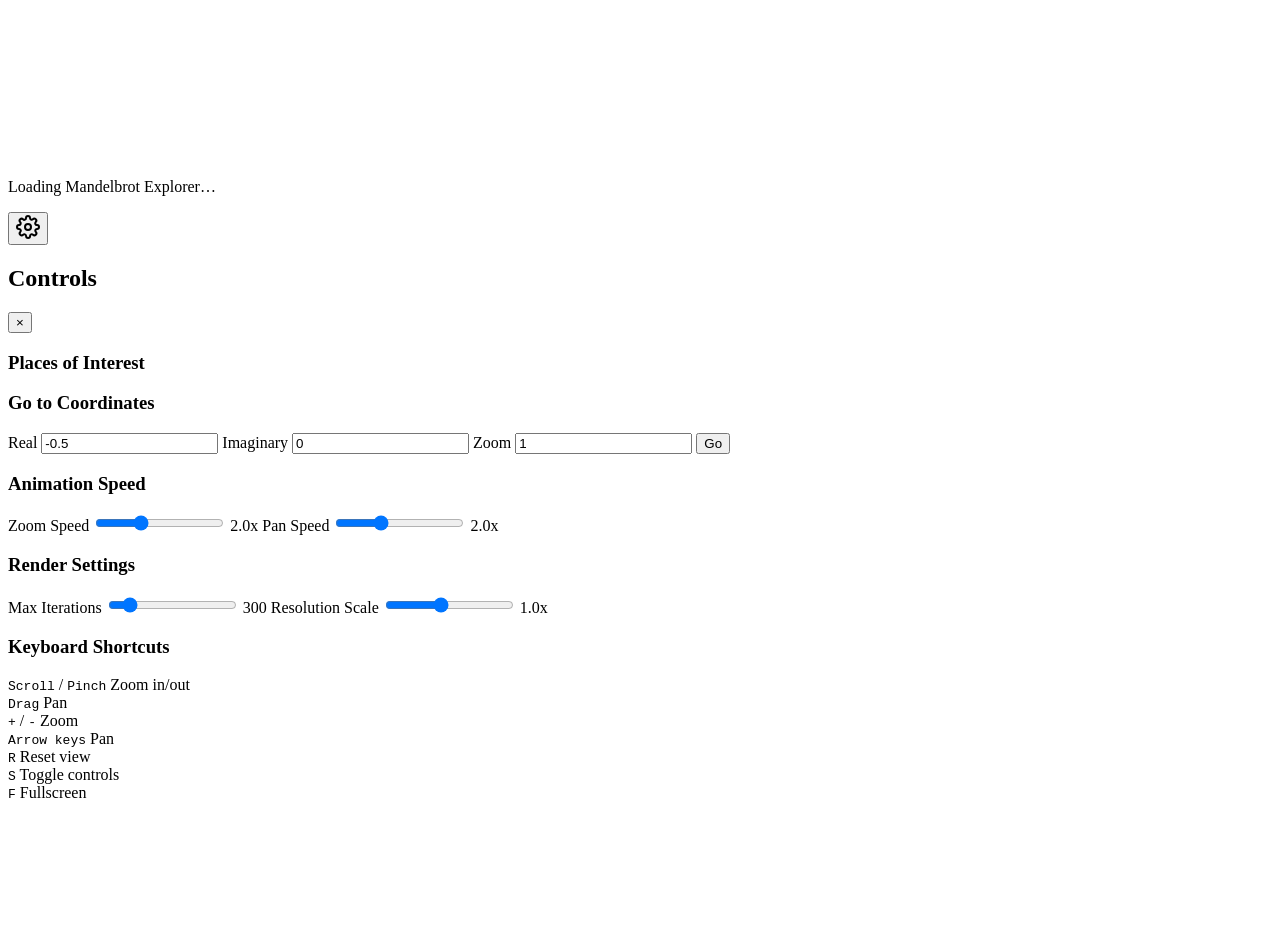
==== frontend/index.html @ 315728d0 "feat: full-stack Mandelbrot Explorer with Rust WASM engine Production-grade interactive Mandelbrot s" ====
<!DOCTYPE html>
<html lang="en">
<head>
    <meta charset="UTF-8">
    <meta name="viewport" content="width=device-width, initial-scale=1.0, maximum-scale=1.0, user-scalable=no, viewport-fit=cover">
    <meta name="description" content="Interactive Mandelbrot Set Explorer — zoom, pan, and discover fractal beauty powered by WebAssembly">
    <meta name="theme-color" content="#0a0a0f">
    <meta name="apple-mobile-web-app-capable" content="yes">
    <meta name="apple-mobile-web-app-status-bar-style" content="black-translucent">
    <meta name="apple-mobile-web-app-title" content="Mandelbrot">
    <meta name="mobile-web-app-capable" content="yes">
    <meta name="msapplication-TileColor" content="#0a0a0f">
    <meta name="format-detection" content="telephone=no">

    <title>Mandelbrot Explorer</title>

    <link rel="manifest" href="/manifest.json">
    <link rel="icon" type="image/svg+xml" href="/icons/favicon.svg">
    <link rel="apple-touch-icon" href="/icons/icon-192.png">

    <!-- Preload WASM -->
    <link rel="preload" href="/wasm/mandelbrot_wasm_bg.wasm" as="fetch" crossorigin>

    <link rel="stylesheet" href="/static/style.css">
</head>
<body>
    <div id="app">
        <!-- Canvas -->
        <canvas id="fractal-canvas"></canvas>

        <!-- Loading overlay -->
        <div id="loading-overlay">
            <div class="loader-content">
                <div class="spinner"></div>
                <p>Loading Mandelbrot Explorer…</p>
            </div>
        </div>

        <!-- HUD: coordinates and zoom -->
        <div id="hud" class="hud">
            <span id="hud-coords"></span>
            <span id="hud-zoom"></span>
            <span id="hud-iter"></span>
        </div>

        <!-- Controls panel -->
        <button id="controls-toggle" class="controls-toggle" aria-label="Toggle controls" title="Toggle controls">
            <svg width="24" height="24" viewBox="0 0 24 24" fill="none" stroke="currentColor" stroke-width="2">
                <circle cx="12" cy="12" r="3"/><path d="M19.4 15a1.65 1.65 0 00.33 1.82l.06.06a2 2 0 01-2.83 2.83l-.06-.06a1.65 1.65 0 00-1.82-.33 1.65 1.65 0 00-1 1.51V21a2 2 0 01-4 0v-.09A1.65 1.65 0 009 19.4a1.65 1.65 0 00-1.82.33l-.06.06a2 2 0 01-2.83-2.83l.06-.06A1.65 1.65 0 004.68 15a1.65 1.65 0 00-1.51-1H3a2 2 0 010-4h.09A1.65 1.65 0 004.6 9a1.65 1.65 0 00-.33-1.82l-.06-.06a2 2 0 012.83-2.83l.06.06A1.65 1.65 0 009 4.68a1.65 1.65 0 001-1.51V3a2 2 0 014 0v.09a1.65 1.65 0 001 1.51 1.65 1.65 0 001.82-.33l.06-.06a2 2 0 012.83 2.83l-.06.06A1.65 1.65 0 0019.32 9a1.65 1.65 0 001.51 1H21a2 2 0 010 4h-.09a1.65 1.65 0 00-1.51 1z"/>
            </svg>
        </button>

        <div id="controls-panel" class="controls-panel hidden">
            <div class="controls-header">
                <h2>Controls</h2>
                <button id="controls-close" class="controls-close" aria-label="Close">&times;</button>
            </div>

            <div class="controls-section">
                <h3>Places of Interest</h3>
                <div id="poi-list" class="poi-list"></div>
            </div>

            <div class="controls-section">
                <h3>Go to Coordinates</h3>
                <div class="coord-input-group">
                    <label>
                        Real
                        <input type="number" id="input-real" step="any" value="-0.5" />
                    </label>
                    <label>
                        Imaginary
                        <input type="number" id="input-imag" step="any" value="0" />
                    </label>
                    <label>
                        Zoom
                        <input type="number" id="input-zoom" step="any" min="0.1" value="1" />
                    </label>
                    <button id="btn-goto" class="btn btn-primary">Go</button>
                </div>
            </div>

            <div class="controls-section">
                <h3>Animation Speed</h3>
                <div class="slider-group">
                    <label>
                        Zoom Speed
                        <input type="range" id="slider-zoom-speed" min="0.5" max="5" step="0.1" value="2" />
                        <span id="zoom-speed-val">2.0x</span>
                    </label>
                    <label>
                        Pan Speed
                        <input type="range" id="slider-pan-speed" min="0.5" max="5" step="0.1" value="2" />
                        <span id="pan-speed-val">2.0x</span>
                    </label>
                </div>
            </div>

            <div class="controls-section">
                <h3>Render Settings</h3>
                <div class="slider-group">
                    <label>
                        Max Iterations
                        <input type="range" id="slider-iterations" min="50" max="2000" step="10" value="300" />
                        <span id="iter-val">300</span>
                    </label>
                    <label>
                        Resolution Scale
                        <input type="range" id="slider-resolution" min="0.25" max="2" step="0.25" value="1" />
                        <span id="res-val">1.0x</span>
                    </label>
                </div>
            </div>

            <div class="controls-section">
                <h3>Keyboard Shortcuts</h3>
                <div class="shortcuts-list">
                    <kbd>Scroll</kbd> / <kbd>Pinch</kbd> Zoom in/out<br>
                    <kbd>Drag</kbd> Pan<br>
                    <kbd>+</kbd> / <kbd>-</kbd> Zoom<br>
                    <kbd>Arrow keys</kbd> Pan<br>
                    <kbd>R</kbd> Reset view<br>
                    <kbd>S</kbd> Toggle controls<br>
                    <kbd>F</kbd> Fullscreen
                </div>
            </div>
        </div>

        <!-- Minimap -->
        <canvas id="minimap-canvas" class="minimap" width="160" height="120"></canvas>
    </div>

    <script type="module" src="/static/app.js"></script>
</body>
</html>
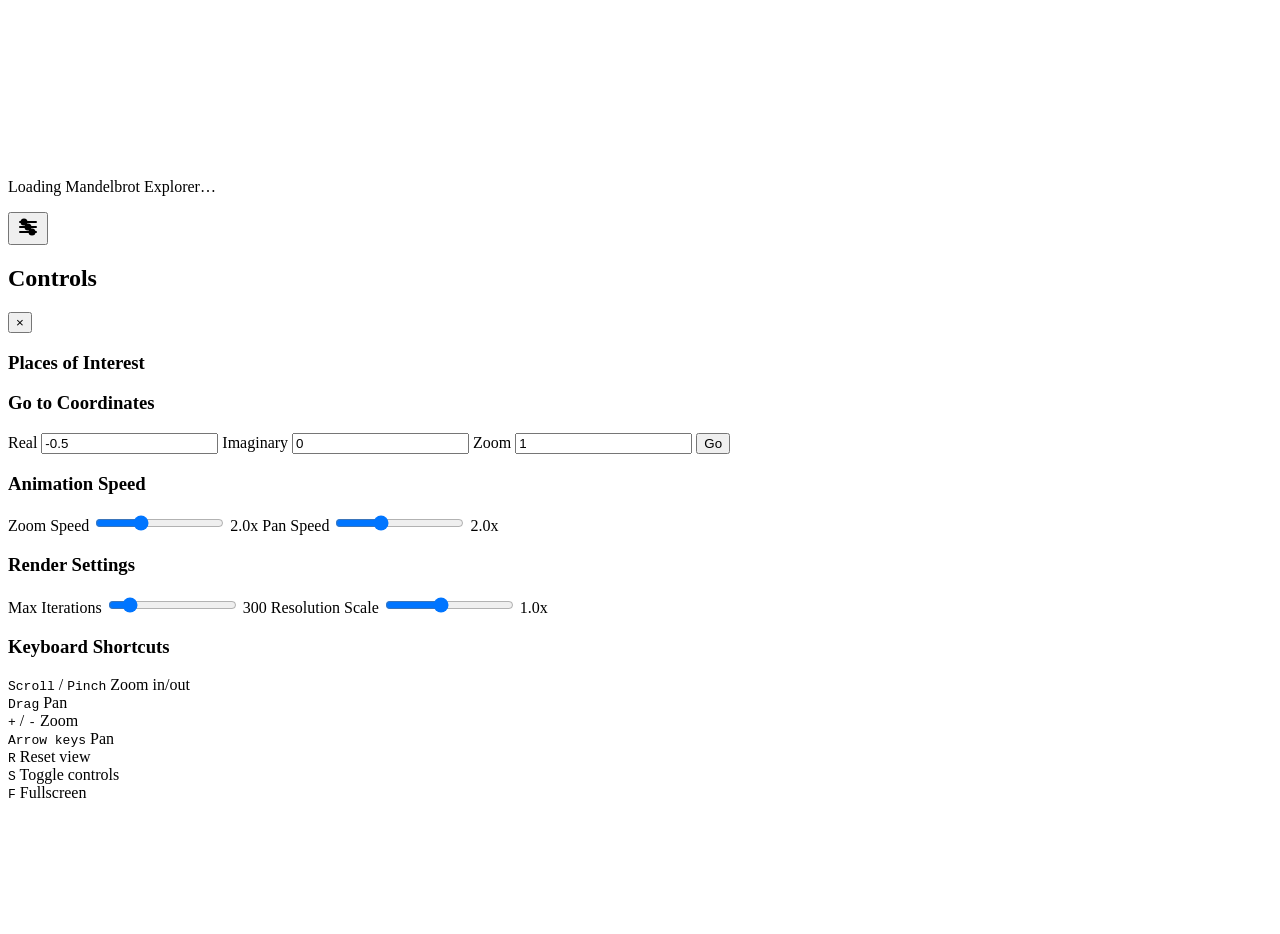
==== commit 29561179: "perf: instant pan/zoom feedback via CSS transforms, debounced WASM renders Major performance optimiz" ====
--- a/frontend/index.html
+++ b/frontend/index.html
@@ -45,8 +45,10 @@
 
         <!-- Controls panel -->
         <button id="controls-toggle" class="controls-toggle" aria-label="Toggle controls" title="Toggle controls">
-            <svg width="24" height="24" viewBox="0 0 24 24" fill="none" stroke="currentColor" stroke-width="2">
-                <circle cx="12" cy="12" r="3"/><path d="M19.4 15a1.65 1.65 0 00.33 1.82l.06.06a2 2 0 01-2.83 2.83l-.06-.06a1.65 1.65 0 00-1.82-.33 1.65 1.65 0 00-1 1.51V21a2 2 0 01-4 0v-.09A1.65 1.65 0 009 19.4a1.65 1.65 0 00-1.82.33l-.06.06a2 2 0 01-2.83-2.83l.06-.06A1.65 1.65 0 004.68 15a1.65 1.65 0 00-1.51-1H3a2 2 0 010-4h.09A1.65 1.65 0 004.6 9a1.65 1.65 0 00-.33-1.82l-.06-.06a2 2 0 012.83-2.83l.06.06A1.65 1.65 0 009 4.68a1.65 1.65 0 001-1.51V3a2 2 0 014 0v.09a1.65 1.65 0 001 1.51 1.65 1.65 0 001.82-.33l.06-.06a2 2 0 012.83 2.83l-.06.06A1.65 1.65 0 0019.32 9a1.65 1.65 0 001.51 1H21a2 2 0 010 4h-.09a1.65 1.65 0 00-1.51 1z"/>
+            <svg width="24" height="24" viewBox="0 0 24 24" fill="none" stroke="currentColor" stroke-width="2" stroke-linecap="round">
+                <line x1="4" y1="7" x2="20" y2="7"/><circle cx="8" cy="7" r="2.5" fill="currentColor"/>
+                <line x1="4" y1="17" x2="20" y2="17"/><circle cx="16" cy="17" r="2.5" fill="currentColor"/>
+                <line x1="4" y1="12" x2="20" y2="12"/><circle cx="12" cy="12" r="2.5" fill="currentColor"/>
             </svg>
         </button>
 
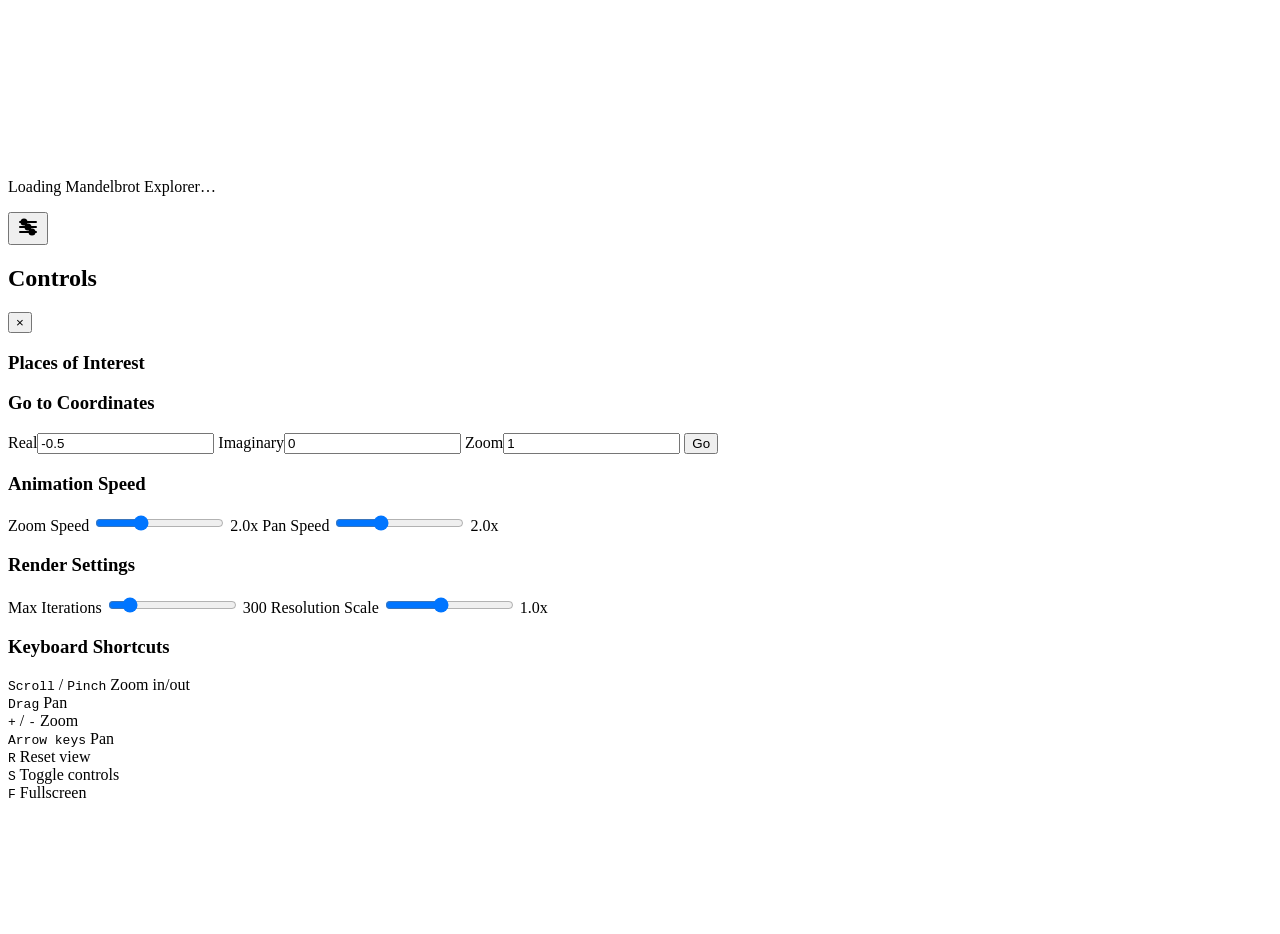
==== commit 869f793e: "rebuild: pure vanilla JS with Web Workers, drop WASM/Rust entirely Complete rewrite for performance:" ====
--- a/frontend/index.html
+++ b/frontend/index.html
@@ -3,7 +3,7 @@
 <head>
     <meta charset="UTF-8">
     <meta name="viewport" content="width=device-width, initial-scale=1.0, maximum-scale=1.0, user-scalable=no, viewport-fit=cover">
-    <meta name="description" content="Interactive Mandelbrot Set Explorer — zoom, pan, and discover fractal beauty powered by WebAssembly">
+    <meta name="description" content="Interactive Mandelbrot Set Explorer — zoom, pan, and discover fractal beauty">
     <meta name="theme-color" content="#0a0a0f">
     <meta name="apple-mobile-web-app-capable" content="yes">
     <meta name="apple-mobile-web-app-status-bar-style" content="black-translucent">
@@ -18,17 +18,12 @@
     <link rel="icon" type="image/svg+xml" href="/icons/favicon.svg">
     <link rel="apple-touch-icon" href="/icons/icon-192.png">
 
-    <!-- Preload WASM -->
-    <link rel="preload" href="/wasm/mandelbrot_wasm_bg.wasm" as="fetch" crossorigin>
-
-    <link rel="stylesheet" href="/static/style.css">
+    <link rel="stylesheet" href="/style.css">
 </head>
 <body>
     <div id="app">
-        <!-- Canvas -->
         <canvas id="fractal-canvas"></canvas>
 
-        <!-- Loading overlay -->
         <div id="loading-overlay">
             <div class="loader-content">
                 <div class="spinner"></div>
@@ -36,14 +31,12 @@
             </div>
         </div>
 
-        <!-- HUD: coordinates and zoom -->
         <div id="hud" class="hud">
             <span id="hud-coords"></span>
             <span id="hud-zoom"></span>
             <span id="hud-iter"></span>
         </div>
 
-        <!-- Controls panel -->
         <button id="controls-toggle" class="controls-toggle" aria-label="Toggle controls" title="Toggle controls">
             <svg width="24" height="24" viewBox="0 0 24 24" fill="none" stroke="currentColor" stroke-width="2" stroke-linecap="round">
                 <line x1="4" y1="7" x2="20" y2="7"/><circle cx="8" cy="7" r="2.5" fill="currentColor"/>
@@ -66,18 +59,9 @@
             <div class="controls-section">
                 <h3>Go to Coordinates</h3>
                 <div class="coord-input-group">
-                    <label>
-                        Real
-                        <input type="number" id="input-real" step="any" value="-0.5" />
-                    </label>
-                    <label>
-                        Imaginary
-                        <input type="number" id="input-imag" step="any" value="0" />
-                    </label>
-                    <label>
-                        Zoom
-                        <input type="number" id="input-zoom" step="any" min="0.1" value="1" />
-                    </label>
+                    <label>Real<input type="number" id="input-real" step="any" value="-0.5" /></label>
+                    <label>Imaginary<input type="number" id="input-imag" step="any" value="0" /></label>
+                    <label>Zoom<input type="number" id="input-zoom" step="any" min="0.1" value="1" /></label>
                     <button id="btn-goto" class="btn btn-primary">Go</button>
                 </div>
             </div>
@@ -85,13 +69,11 @@
             <div class="controls-section">
                 <h3>Animation Speed</h3>
                 <div class="slider-group">
-                    <label>
-                        Zoom Speed
+                    <label>Zoom Speed
                         <input type="range" id="slider-zoom-speed" min="0.5" max="5" step="0.1" value="2" />
                         <span id="zoom-speed-val">2.0x</span>
                     </label>
-                    <label>
-                        Pan Speed
+                    <label>Pan Speed
                         <input type="range" id="slider-pan-speed" min="0.5" max="5" step="0.1" value="2" />
                         <span id="pan-speed-val">2.0x</span>
                     </label>
@@ -101,13 +83,11 @@
             <div class="controls-section">
                 <h3>Render Settings</h3>
                 <div class="slider-group">
-                    <label>
-                        Max Iterations
+                    <label>Max Iterations
                         <input type="range" id="slider-iterations" min="50" max="2000" step="10" value="300" />
                         <span id="iter-val">300</span>
                     </label>
-                    <label>
-                        Resolution Scale
+                    <label>Resolution Scale
                         <input type="range" id="slider-resolution" min="0.25" max="2" step="0.25" value="1" />
                         <span id="res-val">1.0x</span>
                     </label>
@@ -128,10 +108,9 @@
             </div>
         </div>
 
-        <!-- Minimap -->
         <canvas id="minimap-canvas" class="minimap" width="160" height="120"></canvas>
     </div>
 
-    <script type="module" src="/static/app.js"></script>
+    <script src="/app.js"></script>
 </body>
 </html>
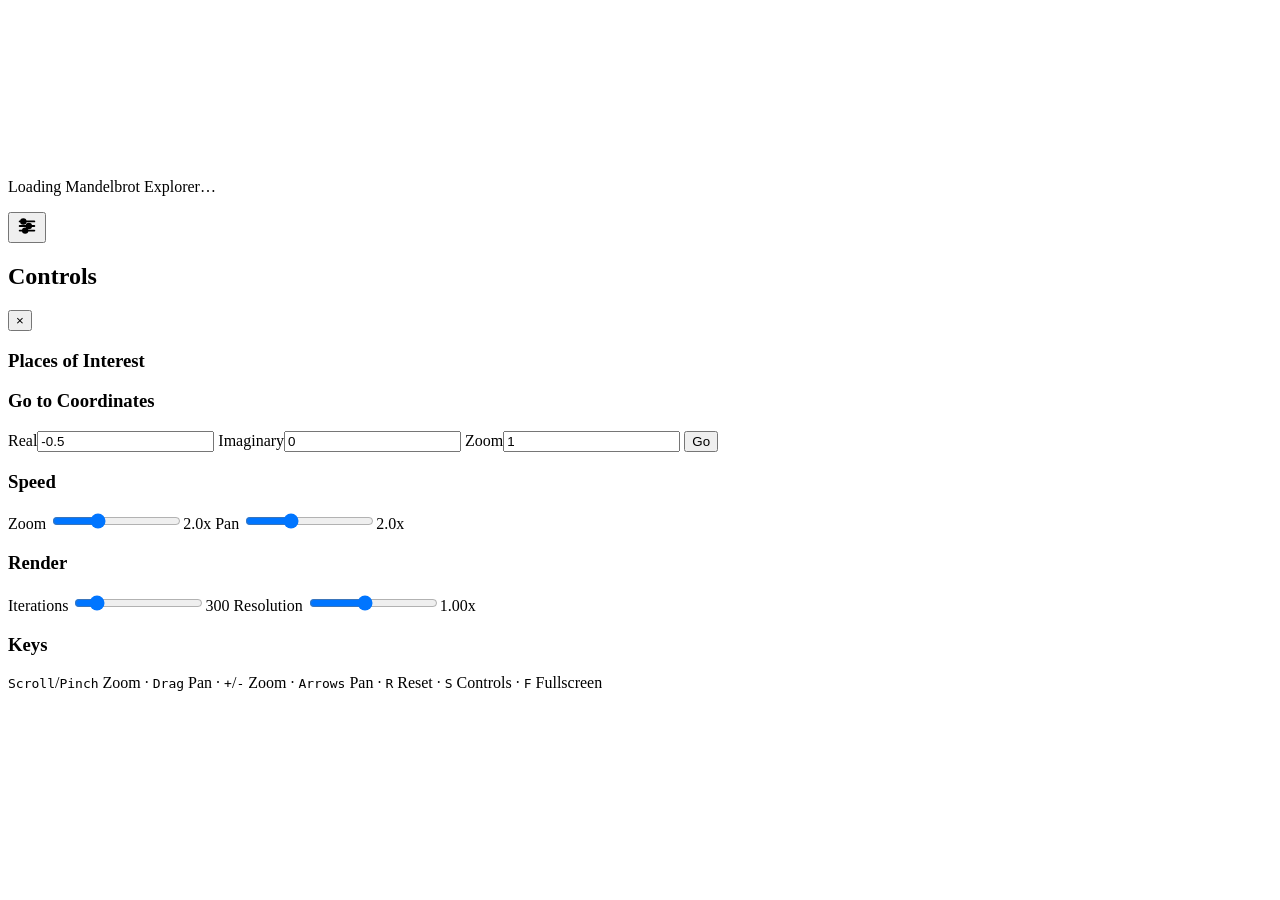
==== commit ab888eb8: "rewrite: ground-up rebuild for performance Complete rewrite of the Mandelbrot explorer:  Rendering: " ====
--- a/frontend/index.html
+++ b/frontend/index.html
@@ -11,106 +11,87 @@
     <meta name="mobile-web-app-capable" content="yes">
     <meta name="msapplication-TileColor" content="#0a0a0f">
     <meta name="format-detection" content="telephone=no">
-
     <title>Mandelbrot Explorer</title>
-
     <link rel="manifest" href="/manifest.json">
     <link rel="icon" type="image/svg+xml" href="/icons/favicon.svg">
     <link rel="apple-touch-icon" href="/icons/icon-192.png">
-
     <link rel="stylesheet" href="/style.css">
 </head>
 <body>
-    <div id="app">
-        <canvas id="fractal-canvas"></canvas>
+<div id="app">
+    <canvas id="canvas"></canvas>
 
-        <div id="loading-overlay">
-            <div class="loader-content">
-                <div class="spinner"></div>
-                <p>Loading Mandelbrot Explorer…</p>
-            </div>
+    <div id="loading">
+        <div class="ld"><div class="spin"></div><p>Loading Mandelbrot Explorer…</p></div>
+    </div>
+
+    <div id="hud" class="hud">
+        <span id="hud-c"></span>
+        <span id="hud-z"></span>
+        <span id="hud-ms"></span>
+    </div>
+
+    <button id="btn-toggle" class="toggle-btn" aria-label="Controls">
+        <svg width="22" height="22" viewBox="0 0 24 24" fill="none" stroke="currentColor" stroke-width="2" stroke-linecap="round">
+            <line x1="4" y1="7" x2="20" y2="7"/><circle cx="8" cy="7" r="2.5" fill="currentColor"/>
+            <line x1="4" y1="12" x2="20" y2="12"/><circle cx="14" cy="12" r="2.5" fill="currentColor"/>
+            <line x1="4" y1="17" x2="20" y2="17"/><circle cx="10" cy="17" r="2.5" fill="currentColor"/>
+        </svg>
+    </button>
+
+    <div id="panel" class="panel hidden">
+        <div class="panel-head">
+            <h2>Controls</h2>
+            <button id="btn-close" class="close-btn">&times;</button>
         </div>
 
-        <div id="hud" class="hud">
-            <span id="hud-coords"></span>
-            <span id="hud-zoom"></span>
-            <span id="hud-iter"></span>
-        </div>
+        <section>
+            <h3>Places of Interest</h3>
+            <div id="poi-list" class="poi-list"></div>
+        </section>
 
-        <button id="controls-toggle" class="controls-toggle" aria-label="Toggle controls" title="Toggle controls">
-            <svg width="24" height="24" viewBox="0 0 24 24" fill="none" stroke="currentColor" stroke-width="2" stroke-linecap="round">
-                <line x1="4" y1="7" x2="20" y2="7"/><circle cx="8" cy="7" r="2.5" fill="currentColor"/>
-                <line x1="4" y1="17" x2="20" y2="17"/><circle cx="16" cy="17" r="2.5" fill="currentColor"/>
-                <line x1="4" y1="12" x2="20" y2="12"/><circle cx="12" cy="12" r="2.5" fill="currentColor"/>
-            </svg>
-        </button>
+        <section>
+            <h3>Go to Coordinates</h3>
+            <div class="coord-grid">
+                <label>Real<input type="number" id="in-re" step="any" value="-0.5"></label>
+                <label>Imaginary<input type="number" id="in-im" step="any" value="0"></label>
+                <label>Zoom<input type="number" id="in-z" step="any" min="0.1" value="1"></label>
+                <button id="btn-go" class="btn accent">Go</button>
+            </div>
+        </section>
 
-        <div id="controls-panel" class="controls-panel hidden">
-            <div class="controls-header">
-                <h2>Controls</h2>
-                <button id="controls-close" class="controls-close" aria-label="Close">&times;</button>
+        <section>
+            <h3>Speed</h3>
+            <div class="sliders">
+                <label>Zoom <input type="range" id="sl-zspeed" min="0.5" max="5" step="0.1" value="2"><span id="v-zspeed">2.0x</span></label>
+                <label>Pan <input type="range" id="sl-pspeed" min="0.5" max="5" step="0.1" value="2"><span id="v-pspeed">2.0x</span></label>
             </div>
+        </section>
 
-            <div class="controls-section">
-                <h3>Places of Interest</h3>
-                <div id="poi-list" class="poi-list"></div>
+        <section>
+            <h3>Render</h3>
+            <div class="sliders">
+                <label>Iterations <input type="range" id="sl-iter" min="50" max="2000" step="10" value="300"><span id="v-iter">300</span></label>
+                <label>Resolution <input type="range" id="sl-res" min="0.25" max="2" step="0.25" value="1"><span id="v-res">1.00x</span></label>
             </div>
+        </section>
 
-            <div class="controls-section">
-                <h3>Go to Coordinates</h3>
-                <div class="coord-input-group">
-                    <label>Real<input type="number" id="input-real" step="any" value="-0.5" /></label>
-                    <label>Imaginary<input type="number" id="input-imag" step="any" value="0" /></label>
-                    <label>Zoom<input type="number" id="input-zoom" step="any" min="0.1" value="1" /></label>
-                    <button id="btn-goto" class="btn btn-primary">Go</button>
-                </div>
+        <section>
+            <h3>Keys</h3>
+            <div class="keys">
+                <kbd>Scroll</kbd>/<kbd>Pinch</kbd> Zoom &middot;
+                <kbd>Drag</kbd> Pan &middot;
+                <kbd>+</kbd>/<kbd>-</kbd> Zoom &middot;
+                <kbd>Arrows</kbd> Pan &middot;
+                <kbd>R</kbd> Reset &middot;
+                <kbd>S</kbd> Controls &middot;
+                <kbd>F</kbd> Fullscreen
             </div>
-
-            <div class="controls-section">
-                <h3>Animation Speed</h3>
-                <div class="slider-group">
-                    <label>Zoom Speed
-                        <input type="range" id="slider-zoom-speed" min="0.5" max="5" step="0.1" value="2" />
-                        <span id="zoom-speed-val">2.0x</span>
-                    </label>
-                    <label>Pan Speed
-                        <input type="range" id="slider-pan-speed" min="0.5" max="5" step="0.1" value="2" />
-                        <span id="pan-speed-val">2.0x</span>
-                    </label>
-                </div>
-            </div>
-
-            <div class="controls-section">
-                <h3>Render Settings</h3>
-                <div class="slider-group">
-                    <label>Max Iterations
-                        <input type="range" id="slider-iterations" min="50" max="2000" step="10" value="300" />
-                        <span id="iter-val">300</span>
-                    </label>
-                    <label>Resolution Scale
-                        <input type="range" id="slider-resolution" min="0.25" max="2" step="0.25" value="1" />
-                        <span id="res-val">1.0x</span>
-                    </label>
-                </div>
-            </div>
-
-            <div class="controls-section">
-                <h3>Keyboard Shortcuts</h3>
-                <div class="shortcuts-list">
-                    <kbd>Scroll</kbd> / <kbd>Pinch</kbd> Zoom in/out<br>
-                    <kbd>Drag</kbd> Pan<br>
-                    <kbd>+</kbd> / <kbd>-</kbd> Zoom<br>
-                    <kbd>Arrow keys</kbd> Pan<br>
-                    <kbd>R</kbd> Reset view<br>
-                    <kbd>S</kbd> Toggle controls<br>
-                    <kbd>F</kbd> Fullscreen
-                </div>
-            </div>
-        </div>
-
-        <canvas id="minimap-canvas" class="minimap" width="160" height="120"></canvas>
+        </section>
     </div>
 
-    <script src="/app.js"></script>
+    <canvas id="minimap" class="minimap" width="160" height="120"></canvas>
+</div>
+<script src="/app.js"></script>
 </body>
 </html>
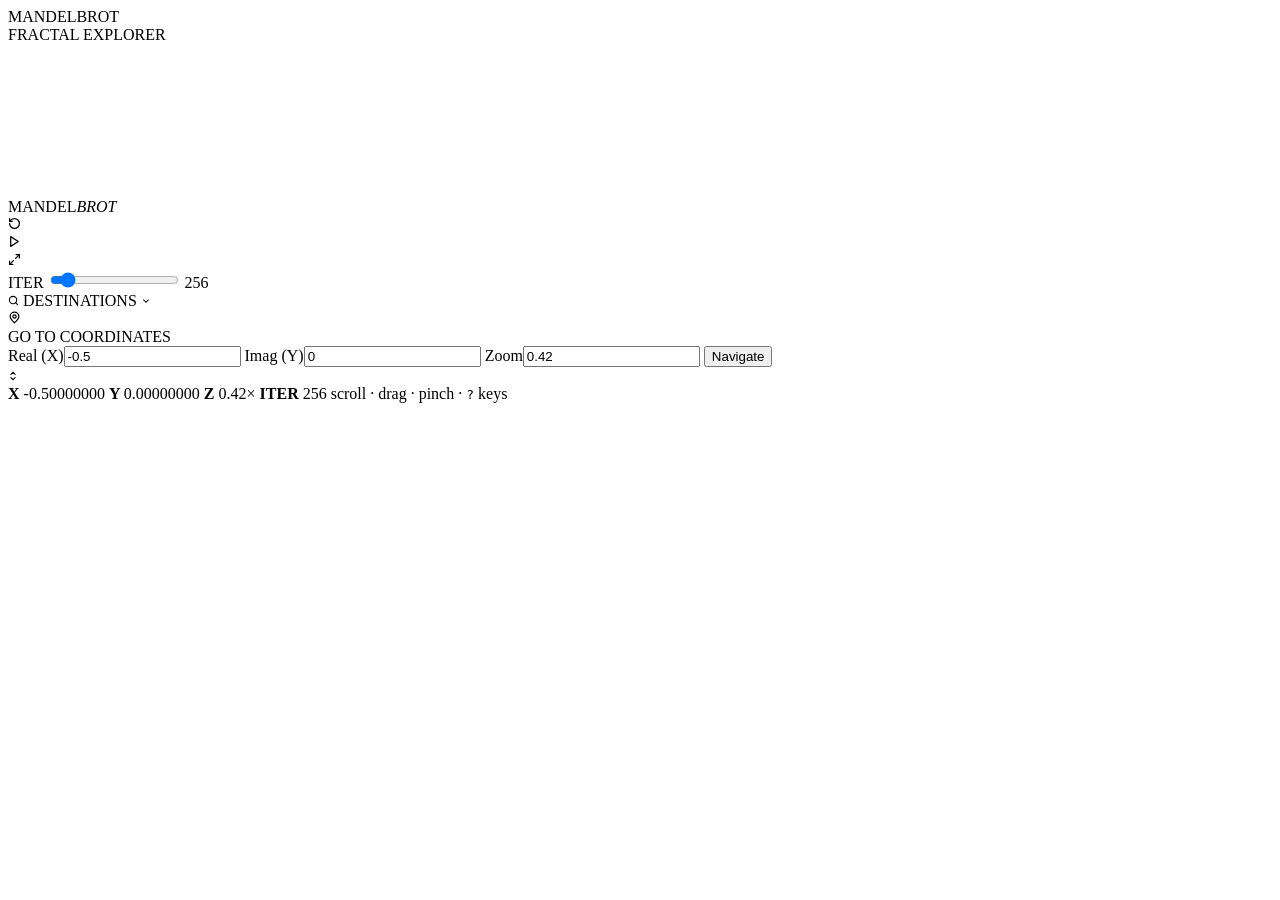
==== commit dca4275c: "rebuild: WebGL2 GPU-accelerated Mandelbrot rendering Replace CPU-based Web Worker approach with WebG" ====
--- a/frontend/index.html
+++ b/frontend/index.html
@@ -3,13 +3,13 @@
 <head>
     <meta charset="UTF-8">
     <meta name="viewport" content="width=device-width, initial-scale=1.0, maximum-scale=1.0, user-scalable=no, viewport-fit=cover">
-    <meta name="description" content="Interactive Mandelbrot Set Explorer — zoom, pan, and discover fractal beauty">
-    <meta name="theme-color" content="#0a0a0f">
+    <meta name="description" content="Interactive Mandelbrot Set Explorer — GPU-accelerated fractal rendering">
+    <meta name="theme-color" content="#060910">
     <meta name="apple-mobile-web-app-capable" content="yes">
     <meta name="apple-mobile-web-app-status-bar-style" content="black-translucent">
     <meta name="apple-mobile-web-app-title" content="Mandelbrot">
     <meta name="mobile-web-app-capable" content="yes">
-    <meta name="msapplication-TileColor" content="#0a0a0f">
+    <meta name="msapplication-TileColor" content="#060910">
     <meta name="format-detection" content="telephone=no">
     <title>Mandelbrot Explorer</title>
     <link rel="manifest" href="/manifest.json">
@@ -18,80 +18,95 @@
     <link rel="stylesheet" href="/style.css">
 </head>
 <body>
-<div id="app">
-    <canvas id="canvas"></canvas>
 
-    <div id="loading">
-        <div class="ld"><div class="spin"></div><p>Loading Mandelbrot Explorer…</p></div>
+<div id="loading">
+    <div class="ld-name">MANDELBROT</div>
+    <div class="ld-sub">FRACTAL EXPLORER</div>
+    <div class="ld-bg"><div class="ld-bar" id="ldBar"></div></div>
+</div>
+
+<canvas id="canvas"></canvas>
+
+<div id="header">
+    <div class="brand">MANDEL<em>BROT</em></div>
+    <div class="vd"></div>
+
+    <div class="ibtn" id="resetBtn" title="Reset to overview (R)">
+        <svg width="13" height="13" viewBox="0 0 24 24" fill="none" stroke="currentColor" stroke-width="2.3" stroke-linecap="round" stroke-linejoin="round">
+            <path d="M3 12a9 9 0 1 0 9-9 9.75 9.75 0 0 0-6.74 2.74L3 8"/><path d="M3 3v5h5"/>
+        </svg>
     </div>
 
-    <div id="hud" class="hud">
-        <span id="hud-c"></span>
-        <span id="hud-z"></span>
-        <span id="hud-ms"></span>
+    <div class="ibtn" id="autoBtn" title="Auto-zoom drift (A)">
+        <svg width="13" height="13" viewBox="0 0 24 24" fill="none" stroke="currentColor" stroke-width="2.3" stroke-linecap="round" stroke-linejoin="round">
+            <polygon points="5 3 19 12 5 21 5 3"/>
+        </svg>
     </div>
 
-    <button id="btn-toggle" class="toggle-btn" aria-label="Controls">
-        <svg width="22" height="22" viewBox="0 0 24 24" fill="none" stroke="currentColor" stroke-width="2" stroke-linecap="round">
-            <line x1="4" y1="7" x2="20" y2="7"/><circle cx="8" cy="7" r="2.5" fill="currentColor"/>
-            <line x1="4" y1="12" x2="20" y2="12"/><circle cx="14" cy="12" r="2.5" fill="currentColor"/>
-            <line x1="4" y1="17" x2="20" y2="17"/><circle cx="10" cy="17" r="2.5" fill="currentColor"/>
+    <div class="ibtn" id="fsBtn" title="Fullscreen (F)">
+        <svg width="13" height="13" viewBox="0 0 24 24" fill="none" stroke="currentColor" stroke-width="2.3" stroke-linecap="round" stroke-linejoin="round">
+            <polyline points="15 3 21 3 21 9"/><polyline points="9 21 3 21 3 15"/><line x1="21" y1="3" x2="14" y2="10"/><line x1="3" y1="21" x2="10" y2="14"/>
         </svg>
-    </button>
-
-    <div id="panel" class="panel hidden">
-        <div class="panel-head">
-            <h2>Controls</h2>
-            <button id="btn-close" class="close-btn">&times;</button>
-        </div>
-
-        <section>
-            <h3>Places of Interest</h3>
-            <div id="poi-list" class="poi-list"></div>
-        </section>
-
-        <section>
-            <h3>Go to Coordinates</h3>
-            <div class="coord-grid">
-                <label>Real<input type="number" id="in-re" step="any" value="-0.5"></label>
-                <label>Imaginary<input type="number" id="in-im" step="any" value="0"></label>
-                <label>Zoom<input type="number" id="in-z" step="any" min="0.1" value="1"></label>
-                <button id="btn-go" class="btn accent">Go</button>
-            </div>
-        </section>
-
-        <section>
-            <h3>Speed</h3>
-            <div class="sliders">
-                <label>Zoom <input type="range" id="sl-zspeed" min="0.5" max="5" step="0.1" value="2"><span id="v-zspeed">2.0x</span></label>
-                <label>Pan <input type="range" id="sl-pspeed" min="0.5" max="5" step="0.1" value="2"><span id="v-pspeed">2.0x</span></label>
-            </div>
-        </section>
-
-        <section>
-            <h3>Render</h3>
-            <div class="sliders">
-                <label>Iterations <input type="range" id="sl-iter" min="50" max="2000" step="10" value="300"><span id="v-iter">300</span></label>
-                <label>Resolution <input type="range" id="sl-res" min="0.25" max="2" step="0.25" value="1"><span id="v-res">1.00x</span></label>
-            </div>
-        </section>
-
-        <section>
-            <h3>Keys</h3>
-            <div class="keys">
-                <kbd>Scroll</kbd>/<kbd>Pinch</kbd> Zoom &middot;
-                <kbd>Drag</kbd> Pan &middot;
-                <kbd>+</kbd>/<kbd>-</kbd> Zoom &middot;
-                <kbd>Arrows</kbd> Pan &middot;
-                <kbd>R</kbd> Reset &middot;
-                <kbd>S</kbd> Controls &middot;
-                <kbd>F</kbd> Fullscreen
-            </div>
-        </section>
     </div>
 
-    <canvas id="minimap" class="minimap" width="160" height="120"></canvas>
+    <div class="vd"></div>
+
+    <div class="iter-wrap">
+        <span>ITER</span>
+        <input type="range" id="iterSlider" min="64" max="2048" step="32" value="256">
+        <span class="iter-val" id="iterVal">256</span>
+    </div>
+
+    <div class="vd"></div>
+
+    <div class="poi-wrap" id="poiWrap">
+        <div class="poi-trigger" id="poiTrigger">
+            <svg width="11" height="11" viewBox="0 0 24 24" fill="none" stroke="currentColor" stroke-width="2.3" stroke-linecap="round" stroke-linejoin="round">
+                <circle cx="11" cy="11" r="8"/><line x1="21" y1="21" x2="16.65" y2="16.65"/>
+            </svg>
+            <span id="poiLabel">DESTINATIONS</span>
+            <svg class="chevron" width="10" height="10" viewBox="0 0 24 24" fill="none" stroke="currentColor" stroke-width="2.5" stroke-linecap="round">
+                <polyline points="6 9 12 15 18 9"/>
+            </svg>
+        </div>
+        <div class="poi-panel" id="poiPanel"></div>
+    </div>
+
+    <div class="vd"></div>
+
+    <div class="ibtn" id="coordBtn" title="Go to coordinates (G)">
+        <svg width="13" height="13" viewBox="0 0 24 24" fill="none" stroke="currentColor" stroke-width="2.3" stroke-linecap="round" stroke-linejoin="round">
+            <circle cx="12" cy="10" r="3"/><path d="M12 21.7C17.3 17 20 13 20 10a8 8 0 1 0-16 0c0 3 2.7 7 8 11.7z"/>
+        </svg>
+    </div>
 </div>
+
+<div id="coordPanel" class="coord-panel">
+    <div class="coord-title">GO TO COORDINATES</div>
+    <div class="coord-grid">
+        <label>Real (X)<input type="number" id="inRe" step="any" value="-0.5"></label>
+        <label>Imag (Y)<input type="number" id="inIm" step="any" value="0"></label>
+        <label>Zoom<input type="number" id="inZ" step="any" min="0.15" value="0.42"></label>
+        <button id="btnGo" class="btn-go">Navigate</button>
+    </div>
+</div>
+
+<div id="uiToggle" title="Toggle UI (U)">
+    <svg width="10" height="10" viewBox="0 0 24 24" fill="none" stroke="currentColor" stroke-width="2.8" stroke-linecap="round">
+        <path d="M17 8l-5-5-5 5"/><path d="M17 16l-5 5-5-5"/>
+    </svg>
+</div>
+
+<div id="footer">
+    <span class="stat"><b>X </b><span id="stX">-0.50000000</span></span>
+    <span class="stat"><b>Y </b><span id="stY">0.00000000</span></span>
+    <span class="stat"><b>Z </b><span id="stZ">0.42×</span></span>
+    <span class="stat"><b>ITER </b><span id="stIter">256</span></span>
+    <span class="hint-txt">scroll · drag · pinch &middot; <kbd>?</kbd> keys</span>
+</div>
+
+<div id="toast"></div>
+
 <script src="/app.js"></script>
 </body>
 </html>
